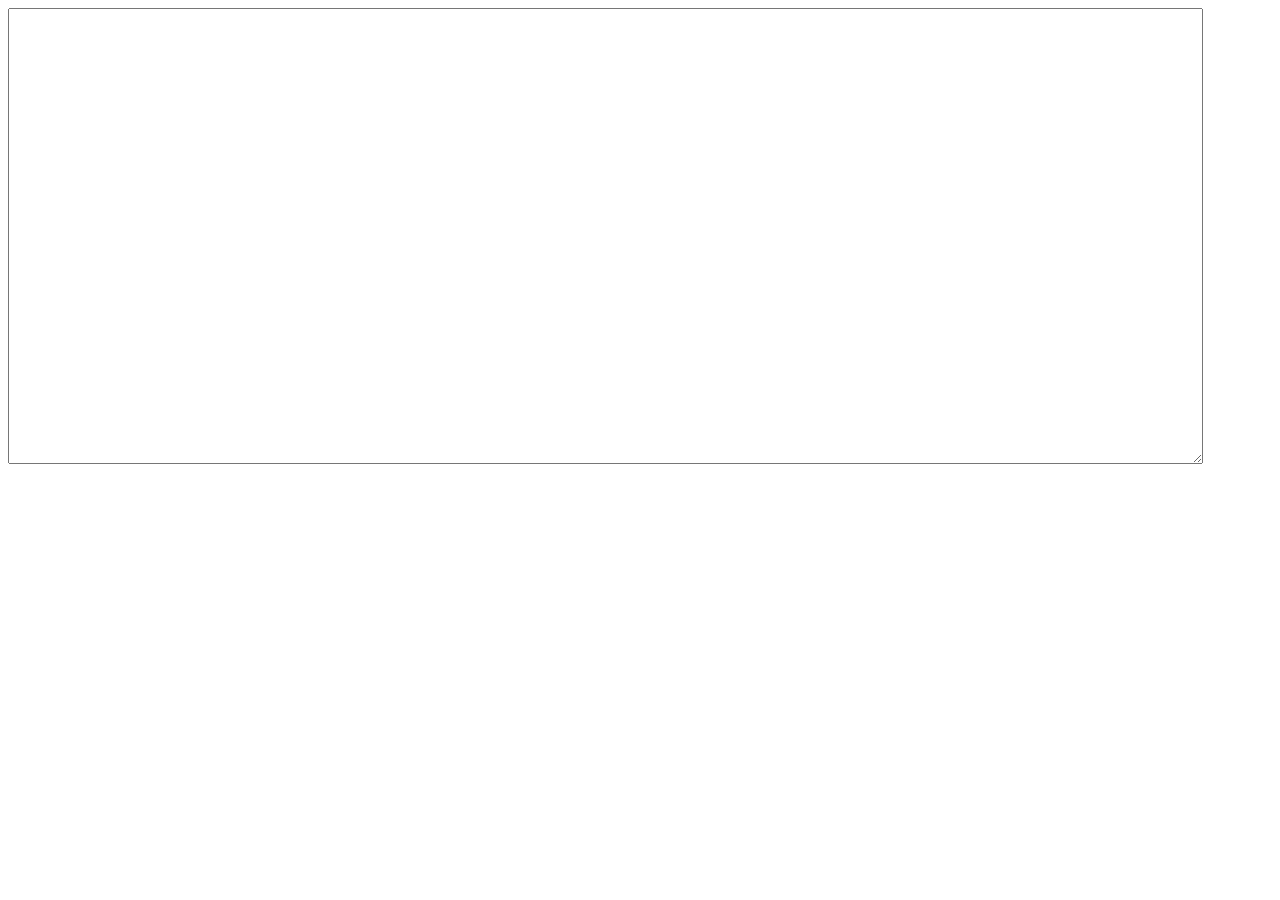
==== typing-test.html @ 00cecb75 "Add files via upload" ====
<!DOCTYPE html>
<html lang="en">
    <head>
        <meta charset="UTF-8" />
        <title>Title</title>
         <style>
        textarea{
            font-size: 3em;
        }
        
        div{
            margin-top:20px;
            font-size: 5em;
            color:blue;
        }
    
    </style>
    </head>
   
    <body>
        
        <textarea id="test-area" rows="10" cols="50" oninput="document.getElementById('result').innerHTML=
           Math.round(this.value.length/4.5)+' wpm'">
            
        </textarea>
        
        <div id="result"></div>
        
        
    </body>
</html>
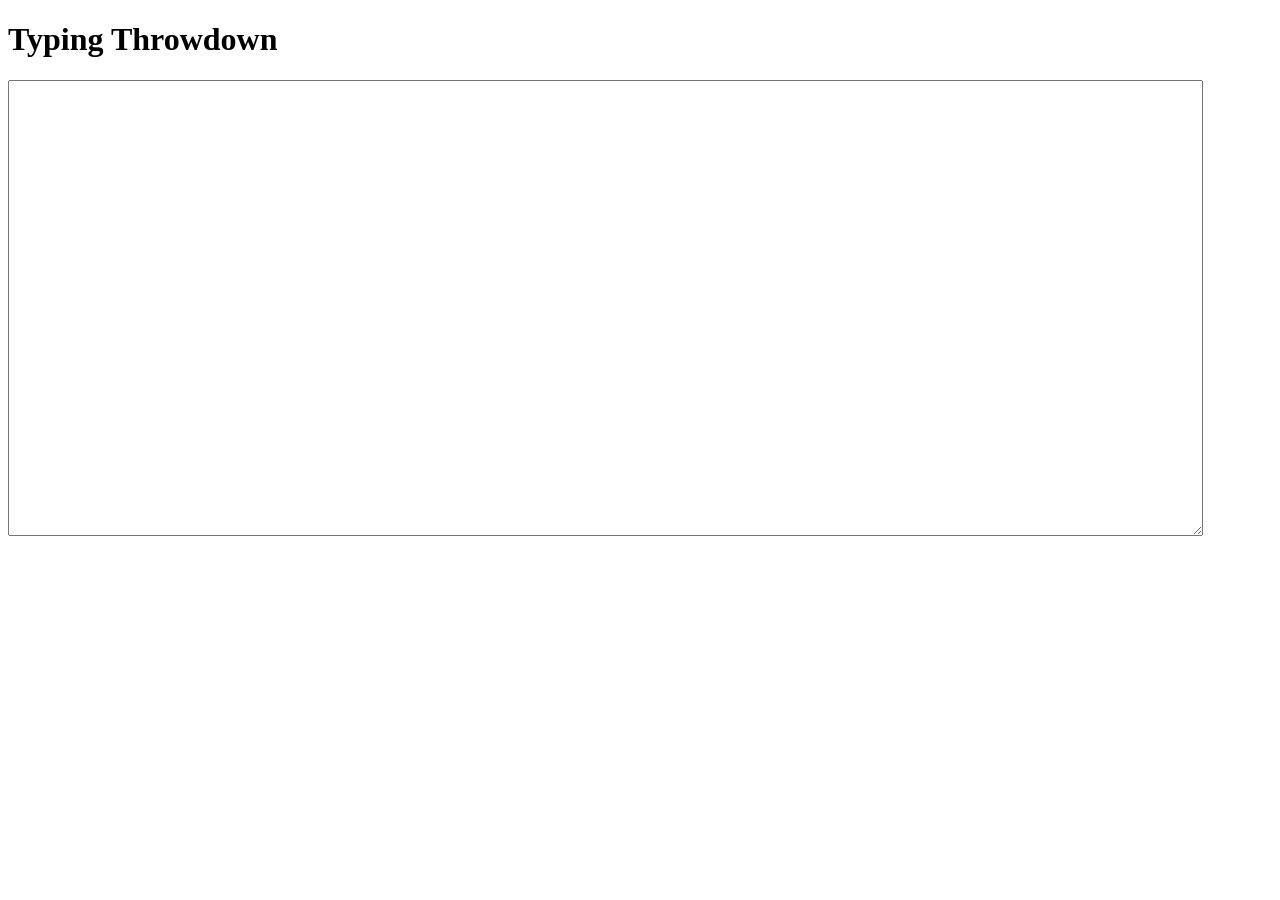
==== commit 2498287b: "Update typing-test.html" ====
--- a/typing-test.html
+++ b/typing-test.html
@@ -2,7 +2,7 @@
 <html lang="en">
     <head>
         <meta charset="UTF-8" />
-        <title>Title</title>
+        <title>Typing Test</title>
          <style>
         textarea{
             font-size: 3em;
@@ -18,7 +18,7 @@
     </head>
    
     <body>
-        
+        <h1>Typing Throwdown</h1>
         <textarea id="test-area" rows="10" cols="50" oninput="document.getElementById('result').innerHTML=
            Math.round(this.value.length/4.5)+' wpm'">
             
